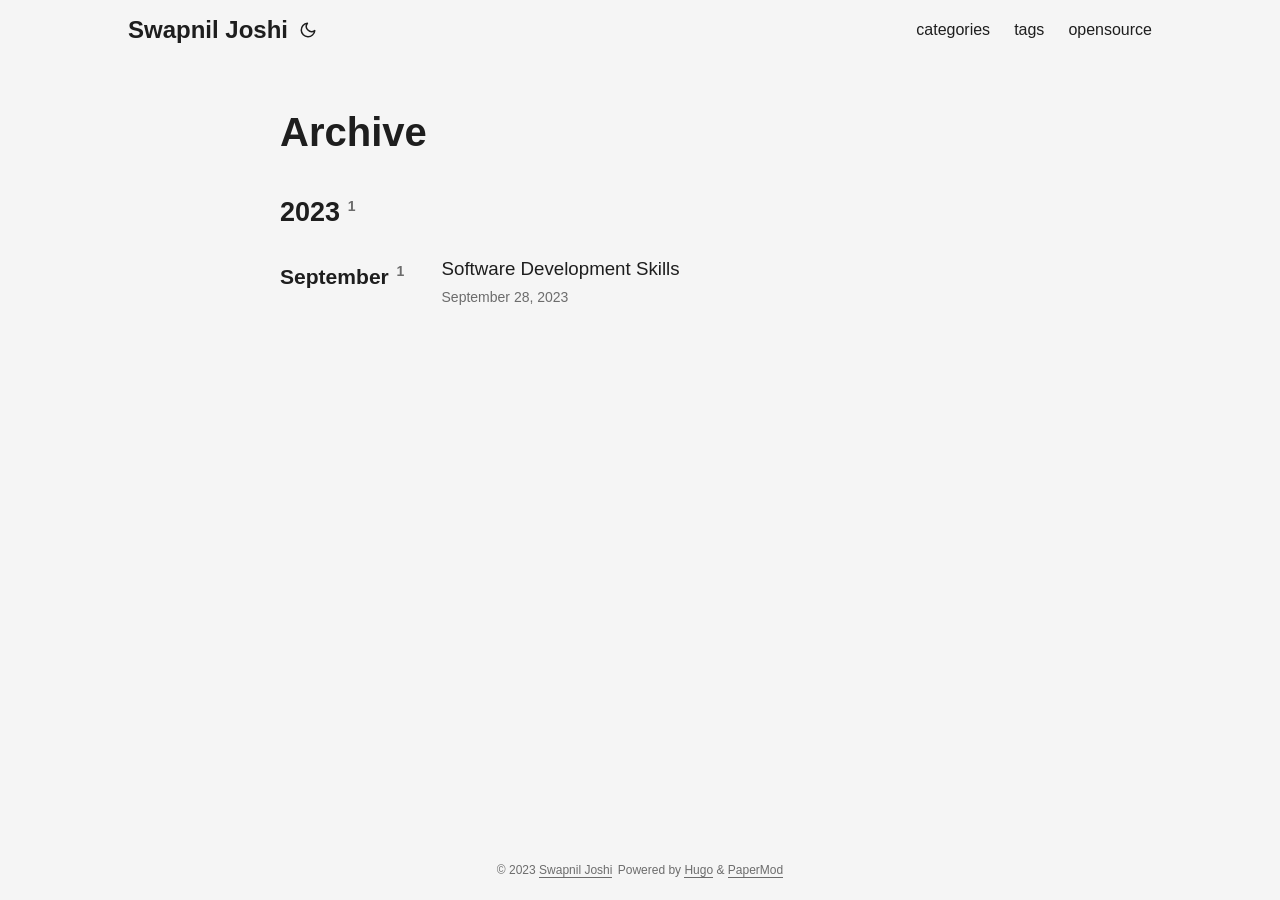
==== archives/index.html @ 44fb1d47 "updates" ====
<!DOCTYPE html>
<html lang="en" dir="auto">

<head><meta charset="utf-8">
<meta http-equiv="X-UA-Compatible" content="IE=edge">
<meta name="viewport" content="width=device-width, initial-scale=1, shrink-to-fit=no">
<meta name="robots" content="index, follow">
<title>Archive | Swapnil Joshi</title>
<meta name="keywords" content="">
<meta name="description" content="archives">
<meta name="author" content="">
<link rel="canonical" href="https://examplesite.com/archives/">
<link crossorigin="anonymous" href="/assets/css/stylesheet.5cfc680b1eeaeef9efbced92d46c2a9e876b72ee14fba85846afc4cff9e6e6f8.css" integrity="sha256-XPxoCx7q7vnvvO2S1Gwqnodrcu4U&#43;6hYRq/Ez/nm5vg=" rel="preload stylesheet" as="style">
<link rel="icon" href="https://examplesite.com/favicon.ico">
<link rel="icon" type="image/png" sizes="16x16" href="https://examplesite.com/favicon-16x16.png">
<link rel="icon" type="image/png" sizes="32x32" href="https://examplesite.com/favicon-32x32.png">
<link rel="apple-touch-icon" href="https://examplesite.com/apple-touch-icon.png">
<link rel="mask-icon" href="https://examplesite.com/safari-pinned-tab.svg">
<meta name="theme-color" content="#2e2e33">
<meta name="msapplication-TileColor" content="#2e2e33">
<noscript>
    <style>
        #theme-toggle,
        .top-link {
            display: none;
        }

    </style>
    <style>
        @media (prefers-color-scheme: dark) {
            :root {
                --theme: rgb(29, 30, 32);
                --entry: rgb(46, 46, 51);
                --primary: rgb(218, 218, 219);
                --secondary: rgb(155, 156, 157);
                --tertiary: rgb(65, 66, 68);
                --content: rgb(196, 196, 197);
                --hljs-bg: rgb(46, 46, 51);
                --code-bg: rgb(55, 56, 62);
                --border: rgb(51, 51, 51);
            }

            .list {
                background: var(--theme);
            }

            .list:not(.dark)::-webkit-scrollbar-track {
                background: 0 0;
            }

            .list:not(.dark)::-webkit-scrollbar-thumb {
                border-color: var(--theme);
            }
        }

    </style>
</noscript><meta property="og:title" content="Archive" />
<meta property="og:description" content="archives" />
<meta property="og:type" content="article" />
<meta property="og:url" content="https://examplesite.com/archives/" /><meta property="article:section" content="" />



<meta name="twitter:card" content="summary"/>
<meta name="twitter:title" content="Archive"/>
<meta name="twitter:description" content="archives"/>


<script type="application/ld+json">
{
  "@context": "https://schema.org",
  "@type": "BreadcrumbList",
  "itemListElement": [
    {
      "@type": "ListItem",
      "position":  1 ,
      "name": "Archive",
      "item": "https://examplesite.com/archives/"
    }
  ]
}
</script>
<script type="application/ld+json">
{
  "@context": "https://schema.org",
  "@type": "BlogPosting",
  "headline": "Archive",
  "name": "Archive",
  "description": "archives",
  "keywords": [
    
  ],
  "articleBody": "",
  "wordCount" : "0",
  "inLanguage": "en",
  "datePublished": "0001-01-01T00:00:00Z",
  "dateModified": "0001-01-01T00:00:00Z",
  "mainEntityOfPage": {
    "@type": "WebPage",
    "@id": "https://examplesite.com/archives/"
  },
  "publisher": {
    "@type": "Organization",
    "name": "Swapnil Joshi",
    "logo": {
      "@type": "ImageObject",
      "url": "https://examplesite.com/favicon.ico"
    }
  }
}
</script>
</head>

<body class="list" id="top">
<script>
    if (localStorage.getItem("pref-theme") === "dark") {
        document.body.classList.add('dark');
    } else if (localStorage.getItem("pref-theme") === "light") {
        document.body.classList.remove('dark')
    } else if (window.matchMedia('(prefers-color-scheme: dark)').matches) {
        document.body.classList.add('dark');
    }

</script>

<header class="header">
    <nav class="nav">
        <div class="logo">
            <a href="https://examplesite.com/" accesskey="h" title="Swapnil Joshi (Alt + H)">Swapnil Joshi</a>
            <div class="logo-switches">
                <button id="theme-toggle" accesskey="t" title="(Alt + T)">
                    <svg id="moon" xmlns="http://www.w3.org/2000/svg" width="24" height="18" viewBox="0 0 24 24"
                        fill="none" stroke="currentColor" stroke-width="2" stroke-linecap="round"
                        stroke-linejoin="round">
                        <path d="M21 12.79A9 9 0 1 1 11.21 3 7 7 0 0 0 21 12.79z"></path>
                    </svg>
                    <svg id="sun" xmlns="http://www.w3.org/2000/svg" width="24" height="18" viewBox="0 0 24 24"
                        fill="none" stroke="currentColor" stroke-width="2" stroke-linecap="round"
                        stroke-linejoin="round">
                        <circle cx="12" cy="12" r="5"></circle>
                        <line x1="12" y1="1" x2="12" y2="3"></line>
                        <line x1="12" y1="21" x2="12" y2="23"></line>
                        <line x1="4.22" y1="4.22" x2="5.64" y2="5.64"></line>
                        <line x1="18.36" y1="18.36" x2="19.78" y2="19.78"></line>
                        <line x1="1" y1="12" x2="3" y2="12"></line>
                        <line x1="21" y1="12" x2="23" y2="12"></line>
                        <line x1="4.22" y1="19.78" x2="5.64" y2="18.36"></line>
                        <line x1="18.36" y1="5.64" x2="19.78" y2="4.22"></line>
                    </svg>
                </button>
            </div>
        </div>
        <ul id="menu">
            <li>
                <a href="https://examplesite.com/categories/" title="categories">
                    <span>categories</span>
                </a>
            </li>
            <li>
                <a href="https://examplesite.com/tags/" title="tags">
                    <span>tags</span>
                </a>
            </li>
            <li>
                <a href="https://examplesite.com/projects" title="opensource">
                    <span>opensource</span>
                </a>
            </li>
        </ul>
    </nav>
</header>
<main class="main">

<header class="page-header">
  <h1>
    Archive
  </h1>
</header>
<div class="archive-year">
  <h2 class="archive-year-header">2023<sup class="archive-count">&nbsp;&nbsp;1</sup>
  </h2>
  <div class="archive-month">
    <h3 class="archive-month-header">September<sup class="archive-count">&nbsp;&nbsp;1</sup></h3>
    <div class="archive-posts">
      <div class="archive-entry">
        <h3 class="archive-entry-title">Software Development Skills
        </h3>
        <div class="archive-meta"><span title='2023-09-28 00:45:07 +0530 IST'>September 28, 2023</span></div>
        <a class="entry-link" aria-label="post link to Software Development Skills" href="https://examplesite.com/posts/software-engg-skills/"></a>
      </div>
    </div>
  </div>
</div>
    </main>
    
<footer class="footer">
    <span>&copy; 2023 <a href="https://examplesite.com/">Swapnil Joshi</a></span>
    <span>
        Powered by
        <a href="https://gohugo.io/" rel="noopener noreferrer" target="_blank">Hugo</a> &
        <a href="https://github.com/adityatelange/hugo-PaperMod/" rel="noopener" target="_blank">PaperMod</a>
    </span>
</footer>
<a href="#top" aria-label="go to top" title="Go to Top (Alt + G)" class="top-link" id="top-link" accesskey="g">
    <svg xmlns="http://www.w3.org/2000/svg" viewBox="0 0 12 6" fill="currentColor">
        <path d="M12 6H0l6-6z" />
    </svg>
</a>

<script>
    let menu = document.getElementById('menu')
    if (menu) {
        menu.scrollLeft = localStorage.getItem("menu-scroll-position");
        menu.onscroll = function () {
            localStorage.setItem("menu-scroll-position", menu.scrollLeft);
        }
    }

    document.querySelectorAll('a[href^="#"]').forEach(anchor => {
        anchor.addEventListener("click", function (e) {
            e.preventDefault();
            var id = this.getAttribute("href").substr(1);
            if (!window.matchMedia('(prefers-reduced-motion: reduce)').matches) {
                document.querySelector(`[id='${decodeURIComponent(id)}']`).scrollIntoView({
                    behavior: "smooth"
                });
            } else {
                document.querySelector(`[id='${decodeURIComponent(id)}']`).scrollIntoView();
            }
            if (id === "top") {
                history.replaceState(null, null, " ");
            } else {
                history.pushState(null, null, `#${id}`);
            }
        });
    });

</script>
<script>
    var mybutton = document.getElementById("top-link");
    window.onscroll = function () {
        if (document.body.scrollTop > 800 || document.documentElement.scrollTop > 800) {
            mybutton.style.visibility = "visible";
            mybutton.style.opacity = "1";
        } else {
            mybutton.style.visibility = "hidden";
            mybutton.style.opacity = "0";
        }
    };

</script>
<script>
    document.getElementById("theme-toggle").addEventListener("click", () => {
        if (document.body.className.includes("dark")) {
            document.body.classList.remove('dark');
            localStorage.setItem("pref-theme", 'light');
        } else {
            document.body.classList.add('dark');
            localStorage.setItem("pref-theme", 'dark');
        }
    })

</script>
</body>

</html>
---- assets/css/stylesheet.5cfc680b1eeaeef9efbced92d46c2a9e876b72ee14fba85846afc4cff9e6e6f8.css ----
/*
  PaperMod v7
  License: MIT https://github.com/adityatelange/hugo-PaperMod/blob/master/LICENSE
  Copyright (c) 2020 nanxiaobei and adityatelange
  Copyright (c) 2021-2023 adityatelange
*/
:root{--gap:24px;--content-gap:20px;--nav-width:1024px;--main-width:720px;--header-height:60px;--footer-height:60px;--radius:8px;--theme:rgb(255, 255, 255);--entry:rgb(255, 255, 255);--primary:rgb(30, 30, 30);--secondary:rgb(108, 108, 108);--tertiary:rgb(214, 214, 214);--content:rgb(31, 31, 31);--hljs-bg:rgb(28, 29, 33);--code-bg:rgb(245, 245, 245);--border:rgb(238, 238, 238)}.dark{--theme:rgb(29, 30, 32);--entry:rgb(46, 46, 51);--primary:rgb(218, 218, 219);--secondary:rgb(155, 156, 157);--tertiary:rgb(65, 66, 68);--content:rgb(196, 196, 197);--hljs-bg:rgb(46, 46, 51);--code-bg:rgb(55, 56, 62);--border:rgb(51, 51, 51)}.list{background:var(--code-bg)}.dark.list{background:var(--theme)}*,::after,::before{box-sizing:border-box}html{-webkit-tap-highlight-color:transparent;overflow-y:scroll;-webkit-text-size-adjust:100%;text-size-adjust:100%}a,button,body,h1,h2,h3,h4,h5,h6{color:var(--primary)}body{font-family:-apple-system,BlinkMacSystemFont,segoe ui,Roboto,Oxygen,Ubuntu,Cantarell,open sans,helvetica neue,sans-serif;font-size:18px;line-height:1.6;word-break:break-word;background:var(--theme)}article,aside,figcaption,figure,footer,header,hgroup,main,nav,section,table{display:block}h1,h2,h3,h4,h5,h6{line-height:1.2}h1,h2,h3,h4,h5,h6,p{margin-top:0;margin-bottom:0}ul{padding:0}a{text-decoration:none}body,figure,ul{margin:0}table{width:100%;border-collapse:collapse;border-spacing:0;overflow-x:auto;word-break:keep-all}button,input,textarea{padding:0;font:inherit;background:0 0;border:0}input,textarea{outline:0}button,input[type=button],input[type=submit]{cursor:pointer}input:-webkit-autofill,textarea:-webkit-autofill{box-shadow:0 0 0 50px var(--theme)inset}img{display:block;max-width:100%}.not-found{position:absolute;left:0;right:0;display:flex;align-items:center;justify-content:center;height:80%;font-size:160px;font-weight:700}.archive-posts{width:100%;font-size:16px}.archive-year{margin-top:40px}.archive-year:not(:last-of-type){border-bottom:2px solid var(--border)}.archive-month{display:flex;align-items:flex-start;padding:10px 0}.archive-month-header{margin:25px 0;width:200px}.archive-month:not(:last-of-type){border-bottom:1px solid var(--border)}.archive-entry{position:relative;padding:5px;margin:10px 0}.archive-entry-title{margin:5px 0;font-weight:400}.archive-count,.archive-meta{color:var(--secondary);font-size:14px}.footer,.top-link{font-size:12px;color:var(--secondary)}.footer{max-width:calc(var(--main-width) + var(--gap) * 2);margin:auto;padding:calc((var(--footer-height) - var(--gap))/2)var(--gap);text-align:center;line-height:24px}.footer span{margin-inline-start:1px;margin-inline-end:1px}.footer span:last-child{white-space:nowrap}.footer a{color:inherit;border-bottom:1px solid var(--secondary)}.footer a:hover{border-bottom:1px solid var(--primary)}.top-link{visibility:hidden;position:fixed;bottom:60px;right:30px;z-index:99;background:var(--tertiary);width:42px;height:42px;padding:12px;border-radius:64px;transition:visibility .5s,opacity .8s linear}.top-link,.top-link svg{filter:drop-shadow(0 0 0 var(--theme))}.footer a:hover,.top-link:hover{color:var(--primary)}.top-link:focus,#theme-toggle:focus{outline:0}.nav{display:flex;flex-wrap:wrap;justify-content:space-between;max-width:calc(var(--nav-width) + var(--gap) * 2);margin-inline-start:auto;margin-inline-end:auto;line-height:var(--header-height)}.nav a{display:block}.logo,#menu{display:flex;margin:auto var(--gap)}.logo{flex-wrap:inherit}.logo a{font-size:24px;font-weight:700}.logo a img,.logo a svg{display:inline;vertical-align:middle;pointer-events:none;transform:translate(0,-10%);border-radius:6px;margin-inline-end:8px}button#theme-toggle{font-size:26px;margin:auto 4px}body.dark #moon{vertical-align:middle;display:none}body:not(.dark) #sun{display:none}#menu{list-style:none;word-break:keep-all;overflow-x:auto;white-space:nowrap}#menu li+li{margin-inline-start:var(--gap)}#menu a{font-size:16px}#menu .active{font-weight:500;border-bottom:2px solid}.lang-switch li,.lang-switch ul,.logo-switches{display:inline-flex;margin:auto 4px}.lang-switch{display:flex;flex-wrap:inherit}.lang-switch a{margin:auto 3px;font-size:16px;font-weight:500}.logo-switches{flex-wrap:inherit}.main{position:relative;min-height:calc(100vh - var(--header-height) - var(--footer-height));max-width:calc(var(--main-width) + var(--gap) * 2);margin:auto;padding:var(--gap)}.page-header h1{font-size:40px}.pagination{display:flex}.pagination a{color:var(--theme);font-size:13px;line-height:36px;background:var(--primary);border-radius:calc(36px/2);padding:0 16px}.pagination .next{margin-inline-start:auto}.social-icons{padding:12px 0}.social-icons a:not(:last-of-type){margin-inline-end:12px}.social-icons a svg{height:26px;width:26px}code{direction:ltr}div.highlight,pre{position:relative}.copy-code{display:none;position:absolute;top:4px;right:4px;color:rgba(255,255,255,.8);background:rgba(78,78,78,.8);border-radius:var(--radius);padding:0 5px;font-size:14px;user-select:none}div.highlight:hover .copy-code,pre:hover .copy-code{display:block}.first-entry{position:relative;display:flex;flex-direction:column;justify-content:center;min-height:320px;margin:var(--gap)0 calc(var(--gap) * 2)}.first-entry .entry-header{overflow:hidden;display:-webkit-box;-webkit-box-orient:vertical;-webkit-line-clamp:3}.first-entry .entry-header h1{font-size:34px;line-height:1.3}.first-entry .entry-content{margin:14px 0;font-size:16px;-webkit-line-clamp:3}.first-entry .entry-footer{font-size:14px}.home-info .entry-content{-webkit-line-clamp:unset}.post-entry{position:relative;margin-bottom:var(--gap);padding:var(--gap);background:var(--entry);border-radius:var(--radius);transition:transform .1s;border:1px solid var(--border)}.post-entry:active{transform:scale(.96)}.tag-entry .entry-cover{display:none}.entry-header h2{font-size:24px;line-height:1.3}.entry-content{margin:8px 0;color:var(--secondary);font-size:14px;line-height:1.6;overflow:hidden;display:-webkit-box;-webkit-box-orient:vertical;-webkit-line-clamp:2}.entry-footer{color:var(--secondary);font-size:13px}.entry-link{position:absolute;left:0;right:0;top:0;bottom:0}.entry-cover,.entry-isdraft{font-size:14px;color:var(--secondary)}.entry-cover{margin-bottom:var(--gap);text-align:center}.entry-cover img{border-radius:var(--radius);pointer-events:none;width:100%;height:auto}.entry-cover a{color:var(--secondary);box-shadow:0 1px 0 var(--primary)}.page-header,.post-header{margin:24px auto var(--content-gap)}.post-title{margin-bottom:2px;font-size:40px}.post-description{margin-top:10px;margin-bottom:5px}.post-meta,.breadcrumbs{color:var(--secondary);font-size:14px;display:flex;flex-wrap:wrap}.post-meta .i18n_list li{display:inline-flex;list-style:none;margin:auto 3px;box-shadow:0 1px 0 var(--secondary)}.breadcrumbs a{font-size:16px}.post-content{color:var(--content)}.post-content h3,.post-content h4,.post-content h5,.post-content h6{margin:24px 0 16px}.post-content h1{margin:40px auto 32px;font-size:40px}.post-content h2{margin:32px auto 24px;font-size:32px}.post-content h3{font-size:24px}.post-content h4{font-size:16px}.post-content h5{font-size:14px}.post-content h6{font-size:12px}.post-content a,.toc a:hover{box-shadow:0 1px;box-decoration-break:clone;-webkit-box-decoration-break:clone}.post-content a code{margin:auto 0;border-radius:0;box-shadow:0 -1px 0 var(--primary)inset}.post-content del{text-decoration:line-through}.post-content dl,.post-content ol,.post-content p,.post-content figure,.post-content ul{margin-bottom:var(--content-gap)}.post-content ol,.post-content ul{padding-inline-start:20px}.post-content li{margin-top:5px}.post-content li p{margin-bottom:0}.post-content dl{display:flex;flex-wrap:wrap;margin:0}.post-content dt{width:25%;font-weight:700}.post-content dd{width:75%;margin-inline-start:0;padding-inline-start:10px}.post-content dd~dd,.post-content dt~dt{margin-top:10px}.post-content table{margin-bottom:32px}.post-content table th,.post-content table:not(.highlighttable,.highlight table,.gist .highlight) td{min-width:80px;padding:12px 8px;line-height:1.5;border-bottom:1px solid var(--border)}.post-content table th{font-size:14px;text-align:start}.post-content table:not(.highlighttable) td code:only-child{margin:auto 0}.post-content .highlight table{border-radius:var(--radius)}.post-content .highlight:not(table){margin:10px auto;background:var(--hljs-bg)!important;border-radius:var(--radius);direction:ltr}.post-content li>.highlight{margin-inline-end:0}.post-content ul pre{margin-inline-start:calc(var(--gap) * -2)}.post-content .highlight pre{margin:0}.post-content .highlighttable{table-layout:fixed}.post-content .highlighttable td:first-child{width:40px}.post-content .highlighttable td .linenodiv{padding-inline-end:0!important}.post-content .highlighttable td .highlight,.post-content .highlighttable td .linenodiv pre{margin-bottom:0}.post-content code{margin:auto 4px;padding:4px 6px;font-size:.78em;line-height:1.5;background:var(--code-bg);border-radius:2px}.post-content pre code{display:block;margin:auto 0;padding:10px;color:#d5d5d6;background:var(--hljs-bg)!important;border-radius:var(--radius);overflow-x:auto;word-break:break-all}.post-content blockquote{margin:20px 0;padding:0 14px;border-inline-start:3px solid var(--primary)}.post-content hr{margin:30px 0;height:2px;background:var(--tertiary);border:0}.post-content iframe{max-width:100%}.post-content img{border-radius:4px;margin:1rem 0}.post-content img[src*="#center"]{margin:1rem auto}.post-content figure.align-center{text-align:center}.post-content figure>figcaption{color:var(--primary);font-size:16px;font-weight:700;margin:8px 0 16px}.post-content figure>figcaption>p{color:var(--secondary);font-size:14px;font-weight:400}.toc{margin:0 2px 40px;border:1px solid var(--border);background:var(--code-bg);border-radius:var(--radius);padding:.4em}.dark .toc{background:var(--entry)}.toc details summary{cursor:zoom-in;margin-inline-start:20px}.toc details[open] summary{cursor:zoom-out}.toc .details{display:inline;font-weight:500}.toc .inner{margin:0 20px;padding:10px 20px}.toc li ul{margin-inline-start:var(--gap)}.toc summary:focus{outline:0}.post-footer{margin-top:56px}.post-tags li{display:inline-block;margin-inline-end:3px;margin-bottom:5px}.post-tags a,.share-buttons,.paginav{border-radius:var(--radius);background:var(--code-bg);border:1px solid var(--border)}.post-tags a{display:block;padding-inline-start:14px;padding-inline-end:14px;color:var(--secondary);font-size:14px;line-height:34px;background:var(--code-bg)}.post-tags a:hover,.paginav a:hover{background:var(--border)}.share-buttons{margin:14px 0;padding-inline-start:var(--radius);display:flex;justify-content:center;overflow-x:auto}.share-buttons a{margin-top:10px}.share-buttons a:not(:last-of-type){margin-inline-end:12px}h1:hover .anchor,h2:hover .anchor,h3:hover .anchor,h4:hover .anchor,h5:hover .anchor,h6:hover .anchor{display:inline-flex;color:var(--secondary);margin-inline-start:8px;font-weight:500;user-select:none}.paginav{margin:10px 0;display:flex;line-height:30px;border-radius:var(--radius)}.paginav a{padding-inline-start:14px;padding-inline-end:14px;border-radius:var(--radius)}.paginav .title{letter-spacing:1px;text-transform:uppercase;font-size:small;color:var(--secondary)}.paginav .prev,.paginav .next{width:50%}.paginav span:hover:not(.title){box-shadow:0 1px}.paginav .next{margin-inline-start:auto;text-align:right}[dir=rtl] .paginav .next{text-align:left}h1>a>svg{display:inline}img.in-text{display:inline;margin:auto}.buttons,.main .profile{display:flex;justify-content:center}.main .profile{align-items:center;min-height:calc(100vh - var(--header-height) - var(--footer-height) - (var(--gap) * 2));text-align:center}.profile .profile_inner h1{padding:12px 0}.profile img{display:inline-table;border-radius:50%}.buttons{flex-wrap:wrap;max-width:400px;margin:0 auto}.button{background:var(--tertiary);border-radius:var(--radius);margin:8px;padding:6px;transition:transform .1s}.button-inner{padding:0 8px}.button:active{transform:scale(.96)}#searchbox input{padding:4px 10px;width:100%;color:var(--primary);font-weight:700;border:2px solid var(--tertiary);border-radius:var(--radius)}#searchbox input:focus{border-color:var(--secondary)}#searchResults li{list-style:none;border-radius:var(--radius);padding:10px;margin:10px 0;position:relative;font-weight:500}#searchResults{margin:10px 0;width:100%}#searchResults li:active{transition:transform .1s;transform:scale(.98)}#searchResults a{position:absolute;width:100%;height:100%;top:0;left:0;outline:none}#searchResults .focus{transform:scale(.98);border:2px solid var(--tertiary)}.terms-tags li{display:inline-block;margin:10px;font-weight:500}.terms-tags a{display:block;padding:3px 10px;background:var(--tertiary);border-radius:6px;transition:transform .1s}.terms-tags a:active{background:var(--tertiary);transform:scale(.96)}.hljs-comment,.hljs-quote{color:#b6b18b}.hljs-deletion,.hljs-name,.hljs-regexp,.hljs-selector-class,.hljs-selector-id,.hljs-tag,.hljs-template-variable,.hljs-variable{color:#eb3c54}.hljs-built_in,.hljs-builtin-name,.hljs-link,.hljs-literal,.hljs-meta,.hljs-number,.hljs-params,.hljs-type{color:#e7ce56}.hljs-attribute{color:#ee7c2b}.hljs-addition,.hljs-bullet,.hljs-string,.hljs-symbol{color:#4fb4d7}.hljs-section,.hljs-title{color:#78bb65}.hljs-keyword,.hljs-selector-tag{color:#b45ea4}.hljs{display:block;overflow-x:auto;background:#1c1d21;color:#c0c5ce;padding:.5em}.hljs-emphasis{font-style:italic}.hljs-strong{font-weight:700}::-webkit-scrollbar-track{background:0 0}.list:not(.dark)::-webkit-scrollbar-track{background:var(--code-bg)}::-webkit-scrollbar-thumb{background:var(--tertiary);border:5px solid var(--theme);border-radius:var(--radius)}.list:not(.dark)::-webkit-scrollbar-thumb{border:5px solid var(--code-bg)}::-webkit-scrollbar-thumb:hover{background:var(--secondary)}::-webkit-scrollbar:not(.highlighttable,.highlight table,.gist .highlight){background:var(--theme)}.post-content .highlighttable td .highlight pre code::-webkit-scrollbar{display:none}.post-content :not(table) ::-webkit-scrollbar-thumb{border:2px solid var(--hljs-bg);background:#717175}.post-content :not(table) ::-webkit-scrollbar-thumb:hover{background:#a3a3a5}.gist table::-webkit-scrollbar-thumb{border:2px solid #fff;background:#adadad}.gist table::-webkit-scrollbar-thumb:hover{background:#707070}.post-content table::-webkit-scrollbar-thumb{border-width:2px}@media screen and (min-width:768px){::-webkit-scrollbar{width:19px;height:11px}}@media screen and (max-width:768px){:root{--gap:14px}.profile img{transform:scale(.85)}.first-entry{min-height:260px}.archive-month{flex-direction:column}.archive-year{margin-top:20px}.footer{padding:calc((var(--footer-height) - var(--gap) - 10px)/2)var(--gap)}}@media screen and (max-width:900px){.list .top-link{transform:translateY(-5rem)}}@media(prefers-reduced-motion){.terms-tags a:active,.button:active,.post-entry:active,.top-link,#searchResults .focus,#searchResults li:active{transform:none}}
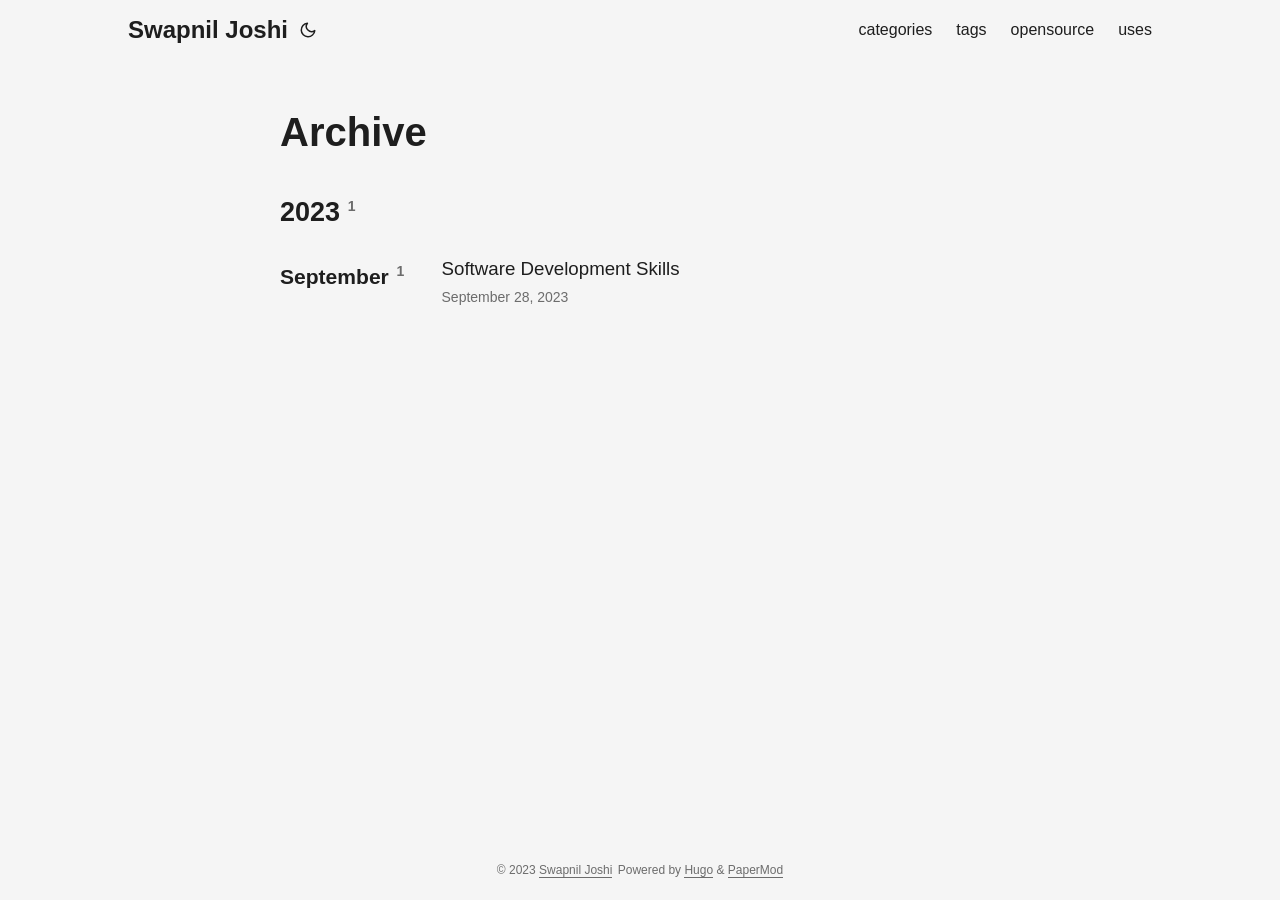
==== commit 97f2eb07: "updates" ====
--- a/archives/index.html
+++ b/archives/index.html
@@ -9,13 +9,13 @@
 <meta name="keywords" content="">
 <meta name="description" content="archives">
 <meta name="author" content="">
-<link rel="canonical" href="https://examplesite.com/archives/">
+<link rel="canonical" href="/archives/">
 <link crossorigin="anonymous" href="/assets/css/stylesheet.5cfc680b1eeaeef9efbced92d46c2a9e876b72ee14fba85846afc4cff9e6e6f8.css" integrity="sha256-XPxoCx7q7vnvvO2S1Gwqnodrcu4U&#43;6hYRq/Ez/nm5vg=" rel="preload stylesheet" as="style">
-<link rel="icon" href="https://examplesite.com/favicon.ico">
-<link rel="icon" type="image/png" sizes="16x16" href="https://examplesite.com/favicon-16x16.png">
-<link rel="icon" type="image/png" sizes="32x32" href="https://examplesite.com/favicon-32x32.png">
-<link rel="apple-touch-icon" href="https://examplesite.com/apple-touch-icon.png">
-<link rel="mask-icon" href="https://examplesite.com/safari-pinned-tab.svg">
+<link rel="icon" href="favicon.ico">
+<link rel="icon" type="image/png" sizes="16x16" href="favicon-16x16.png">
+<link rel="icon" type="image/png" sizes="32x32" href="favicon-32x32.png">
+<link rel="apple-touch-icon" href="apple-touch-icon.png">
+<link rel="mask-icon" href="safari-pinned-tab.svg">
 <meta name="theme-color" content="#2e2e33">
 <meta name="msapplication-TileColor" content="#2e2e33">
 <noscript>
@@ -57,7 +57,7 @@
 </noscript><meta property="og:title" content="Archive" />
 <meta property="og:description" content="archives" />
 <meta property="og:type" content="article" />
-<meta property="og:url" content="https://examplesite.com/archives/" /><meta property="article:section" content="" />
+<meta property="og:url" content="/archives/" /><meta property="article:section" content="" />
 
 
 
@@ -70,12 +70,12 @@
 {
   "@context": "https://schema.org",
   "@type": "BreadcrumbList",
-  "itemListElement": [
+  "itemListElement": [, 
     {
       "@type": "ListItem",
-      "position":  1 ,
+      "position":  2 ,
       "name": "Archive",
-      "item": "https://examplesite.com/archives/"
+      "item": "/archives/"
     }
   ]
 }
@@ -97,14 +97,14 @@
   "dateModified": "0001-01-01T00:00:00Z",
   "mainEntityOfPage": {
     "@type": "WebPage",
-    "@id": "https://examplesite.com/archives/"
+    "@id": "/archives/"
   },
   "publisher": {
     "@type": "Organization",
     "name": "Swapnil Joshi",
     "logo": {
       "@type": "ImageObject",
-      "url": "https://examplesite.com/favicon.ico"
+      "url": "favicon.ico"
     }
   }
 }
@@ -126,7 +126,7 @@
 <header class="header">
     <nav class="nav">
         <div class="logo">
-            <a href="https://examplesite.com/" accesskey="h" title="Swapnil Joshi (Alt + H)">Swapnil Joshi</a>
+            <a href="" accesskey="h" title="Swapnil Joshi (Alt + H)">Swapnil Joshi</a>
             <div class="logo-switches">
                 <button id="theme-toggle" accesskey="t" title="(Alt + T)">
                     <svg id="moon" xmlns="http://www.w3.org/2000/svg" width="24" height="18" viewBox="0 0 24 24"
@@ -152,18 +152,23 @@
         </div>
         <ul id="menu">
             <li>
-                <a href="https://examplesite.com/categories/" title="categories">
+                <a href="/categories/" title="categories">
                     <span>categories</span>
                 </a>
             </li>
             <li>
-                <a href="https://examplesite.com/tags/" title="tags">
+                <a href="/tags/" title="tags">
                     <span>tags</span>
                 </a>
             </li>
             <li>
-                <a href="https://examplesite.com/projects" title="opensource">
+                <a href="/projects" title="opensource">
                     <span>opensource</span>
+                </a>
+            </li>
+            <li>
+                <a href="/uses" title="uses">
+                    <span>uses</span>
                 </a>
             </li>
         </ul>
@@ -186,7 +191,7 @@
         <h3 class="archive-entry-title">Software Development Skills
         </h3>
         <div class="archive-meta"><span title='2023-09-28 00:45:07 +0530 IST'>September 28, 2023</span></div>
-        <a class="entry-link" aria-label="post link to Software Development Skills" href="https://examplesite.com/posts/software-engg-skills/"></a>
+        <a class="entry-link" aria-label="post link to Software Development Skills" href="/posts/software-engg-skills/"></a>
       </div>
     </div>
   </div>
@@ -194,7 +199,7 @@
     </main>
     
 <footer class="footer">
-    <span>&copy; 2023 <a href="https://examplesite.com/">Swapnil Joshi</a></span>
+    <span>&copy; 2023 <a href="">Swapnil Joshi</a></span>
     <span>
         Powered by
         <a href="https://gohugo.io/" rel="noopener noreferrer" target="_blank">Hugo</a> &
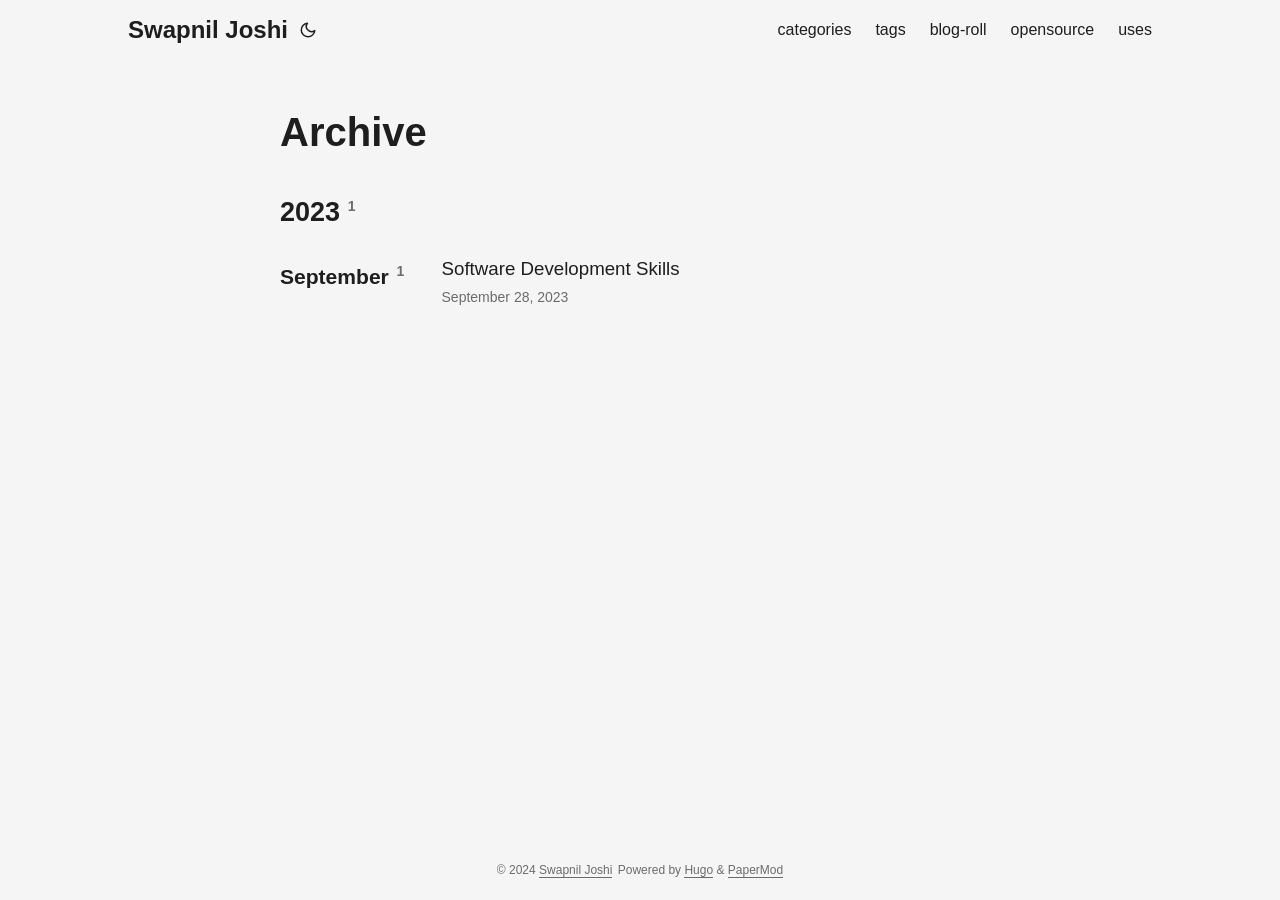
==== commit cbb341ff: "updates" ====
--- a/archives/index.html
+++ b/archives/index.html
@@ -162,6 +162,11 @@
                 </a>
             </li>
             <li>
+                <a href="/blog-roll" title="blog-roll">
+                    <span>blog-roll</span>
+                </a>
+            </li>
+            <li>
                 <a href="/projects" title="opensource">
                     <span>opensource</span>
                 </a>
@@ -199,7 +204,7 @@
     </main>
     
 <footer class="footer">
-    <span>&copy; 2023 <a href="">Swapnil Joshi</a></span>
+    <span>&copy; 2024 <a href="">Swapnil Joshi</a></span>
     <span>
         Powered by
         <a href="https://gohugo.io/" rel="noopener noreferrer" target="_blank">Hugo</a> &
